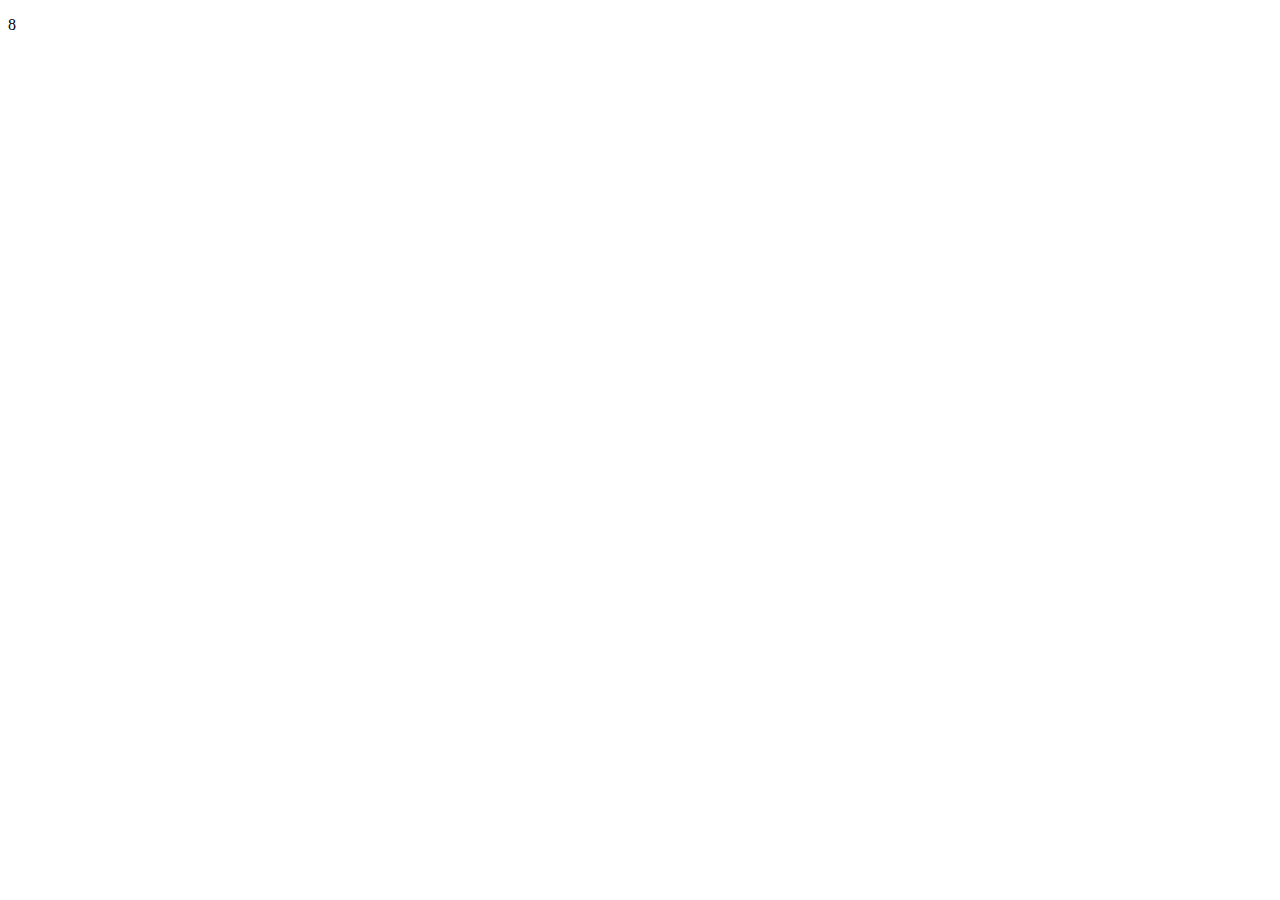
==== index.html @ eff35b0e "project start" ====
<!DOCTYPE html>
<html lang="en">
<head>
    <meta charset="UTF-8">
    <meta http-equiv="X-UA-Compatible" content="IE=edge">
    <meta name="viewport" content="width=device-width, initial-scale=1.0">
    <title>koren</title>
</head>
<body>

    <!-- <input type="text" placeholder="0" id="output-screen"> -->
    <p id="demo"></p>

    <script src="./js.js"></script>
</body>
</html>
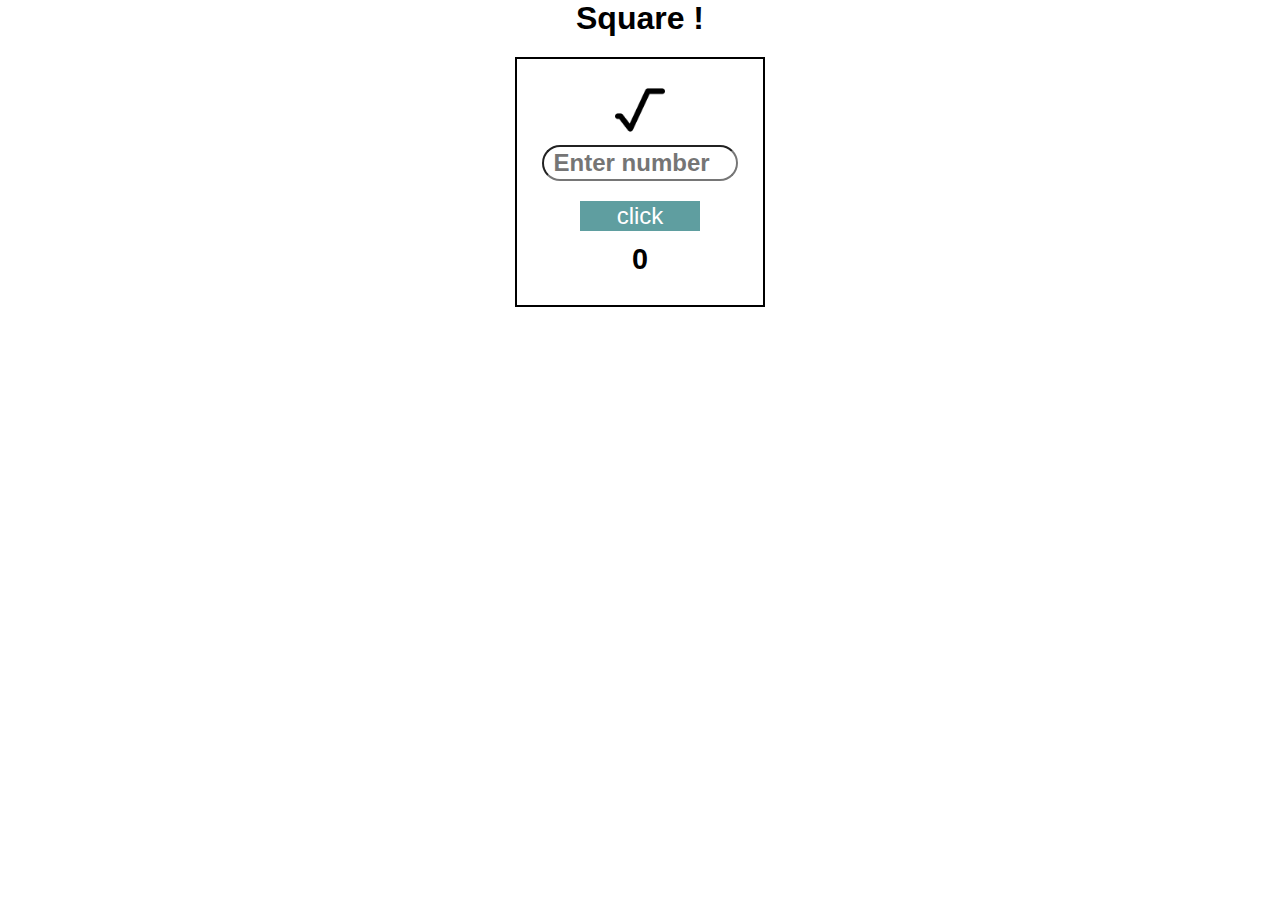
==== commit f51a6191: "add square div" ====
--- a/index.html
+++ b/index.html
@@ -1,16 +1,40 @@
 <!DOCTYPE html>
 <html lang="en">
+
 <head>
     <meta charset="UTF-8">
     <meta http-equiv="X-UA-Compatible" content="IE=edge">
     <meta name="viewport" content="width=device-width, initial-scale=1.0">
-    <title>koren</title>
+    <link rel="stylesheet" href="style.css">
+    <title>Math square</title>
 </head>
+
 <body>
 
-    <!-- <input type="text" placeholder="0" id="output-screen"> -->
-    <p id="demo"></p>
+    <div class="wrapper">
 
-    <script src="./js.js"></script>
+        <header>
+            
+        </header>
+
+        <div class="nav">
+        <h1 style="text-align: center;">Square !</h1>
+        </div>
+
+        <div class="container">
+            <img src="./img/43743.png" alt="">
+            <input id="input" type="number" placeholder="Enter number"></input>
+            <button id="btn">click</button>
+            <div class="par">
+            <p id="demo">0</p>
+            </div>
+        </div>
+
+
+    
+        <script src="./js.js"></script>
+    </div>
+
 </body>
+
 </html>--- a/style.css
+++ b/style.css
@@ -0,0 +1,89 @@
+*{
+    padding: 0;
+    margin: 0;
+    box-sizing: border-box;
+    font-family: sans-serif;
+}
+
+body{
+    display: flex;
+    align-items: center;
+    justify-content: center;
+    flex-direction: column;
+    /* height: 100vh; */
+}
+
+.wrapper{
+    max-width: 1440px;
+    width: 100%;
+    height: auto;
+    display: flex;
+    align-items: center;
+    justify-content: space-between;
+    flex-direction: column;
+}
+
+.nav h1{
+    margin-bottom: 20px;
+}
+
+.container{
+    max-width: 250px;
+    width: 100%;
+    height: 250px;
+    display: flex;
+    align-items: center;
+    justify-content: center;
+    flex-direction: column;
+    border: 2px solid black;
+    /* overflow-x: auto; */
+}
+
+.container img{
+    width: 50px;
+    height: 50px;
+    margin-bottom: 10px;
+}
+
+.container #input{
+    color: black;
+    font-size: 1.5rem;
+    font-weight: 700;
+    padding-left: 10px;
+    width: 80%;
+    height: 4vh;
+    border-radius: 20px;
+    outline: none;
+    margin-bottom: 10px;
+}
+
+.container #btn{
+    width: 120px;
+    height: 30px;
+    margin-top: 10px;
+    background:cadetblue;
+    border: none;
+    font-size: 1.5rem;
+    color: #fff;
+}
+
+.container #btn:hover{
+    background: blue;
+}
+
+.par{
+    margin-top: 12px;
+    width: 100%;
+    text-align: center;
+    height: 2.2rem;
+    overflow-x: auto;
+}
+
+.par::-webkit-scrollbar{
+    display: none;
+}
+
+.par #demo{
+    font-size: 1.8rem;
+    font-weight: 800;
+}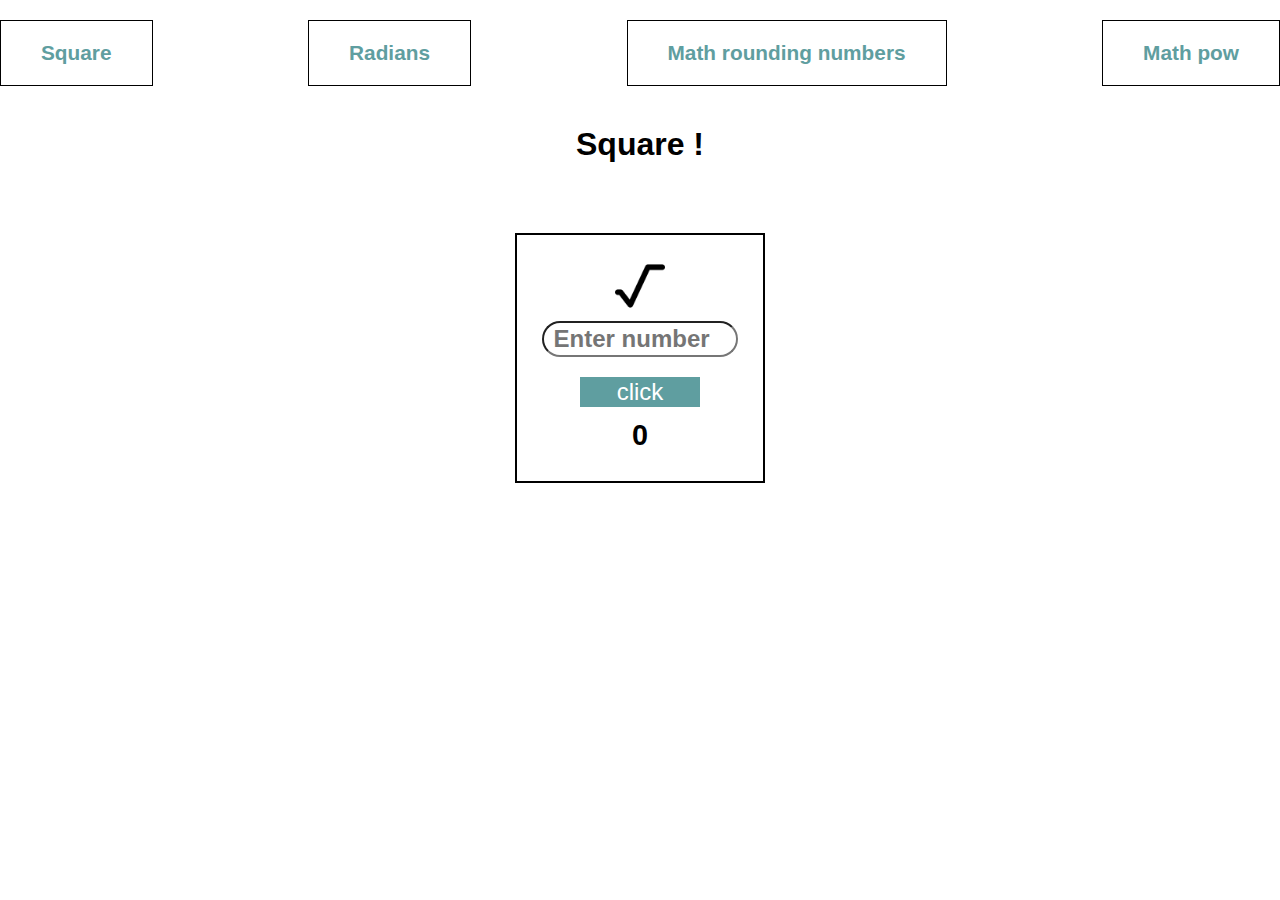
==== commit 0f6f01b8: "add 1 new file" ====
--- a/index.html
+++ b/index.html
@@ -14,7 +14,10 @@
     <div class="wrapper">
 
         <header>
-            
+            <a href="index.html">Square</a>
+            <a href="index2.html">Radians</a>
+            <a href="index3.html">Math rounding numbers</a>
+            <a href="index4.html">Math pow</a>
         </header>
 
         <div class="nav">
--- a/style.css
+++ b/style.css
@@ -23,11 +23,41 @@
     flex-direction: column;
 }
 
+header{
+    margin-top: 20px;
+    width: 100%;
+    height: auto;
+    display: flex;
+    align-items: center;
+    justify-content: space-between;
+}
+
+header a{
+    padding: 20px 40px;
+    border: 1px solid black;
+    text-decoration: none;
+    color: cadetblue;
+    font-size: 1.3rem;
+    font-weight: 600;
+}
+
+header a:hover{
+    text-decoration: underline;
+    background: cadetblue;
+    color: #fff;
+}
+
+.nav{
+    margin-top: 40px;
+    width: 100%;
+}
+
 .nav h1{
     margin-bottom: 20px;
 }
 
 .container{
+    margin-top: 50px;
     max-width: 250px;
     width: 100%;
     height: 250px;
@@ -46,6 +76,18 @@
 }
 
 .container #input{
+    color: black;
+    font-size: 1.5rem;
+    font-weight: 700;
+    padding-left: 10px;
+    width: 80%;
+    height: 4vh;
+    border-radius: 20px;
+    outline: none;
+    margin-bottom: 10px;
+}
+
+.container #input1{
     color: black;
     font-size: 1.5rem;
     font-weight: 700;
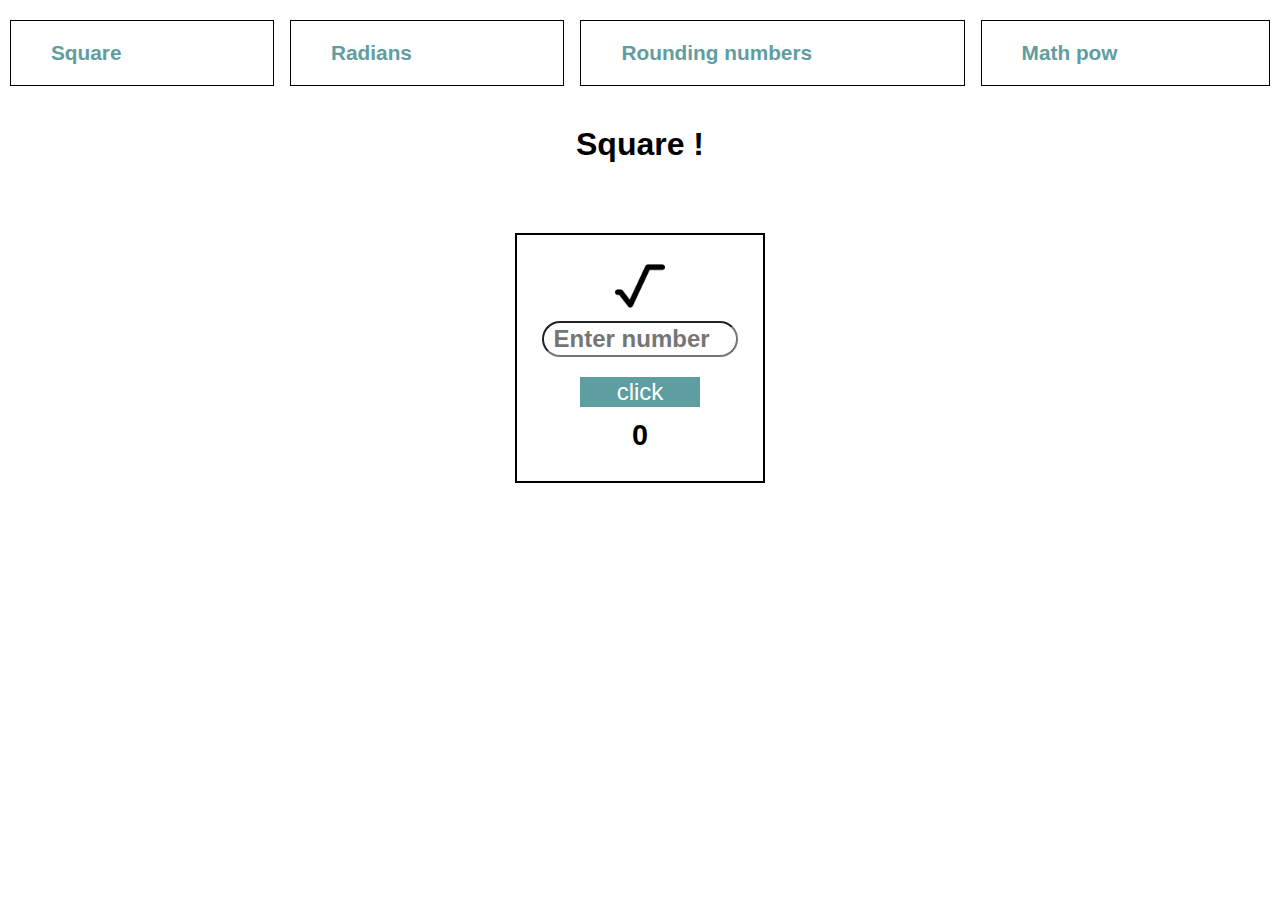
==== commit 4e930d95: "add media screen" ====
--- a/index.html
+++ b/index.html
@@ -11,12 +11,12 @@
 
 <body>
 
-    <div class="wrapper">
+    <!-- <div class="wrapper"> -->
 
         <header>
             <a href="index.html">Square</a>
             <a href="index2.html">Radians</a>
-            <a href="index3.html">Math rounding numbers</a>
+            <a href="index3.html">Rounding numbers</a>
             <a href="index4.html">Math pow</a>
         </header>
 
@@ -36,7 +36,7 @@
 
     
         <script src="./js.js"></script>
-    </div>
+    <!-- </div> -->
 
 </body>
 
--- a/style.css
+++ b/style.css
@@ -10,7 +10,6 @@
     align-items: center;
     justify-content: center;
     flex-direction: column;
-    /* height: 100vh; */
 }
 
 .wrapper{
@@ -27,9 +26,10 @@
     margin-top: 20px;
     width: 100%;
     height: auto;
-    display: flex;
-    align-items: center;
-    justify-content: space-between;
+    display: grid;
+    grid-template-columns: repeat(auto-fit, minmax(120px,auto));
+    gap: 1rem;
+    padding: 0 10px;
 }
 
 header a{
@@ -128,4 +128,10 @@
 .par #demo{
     font-size: 1.8rem;
     font-weight: 800;
-}+}
+
+@media (max-width: 300px) {
+    footer a{
+        font-size: 1rem;
+    }
+}
